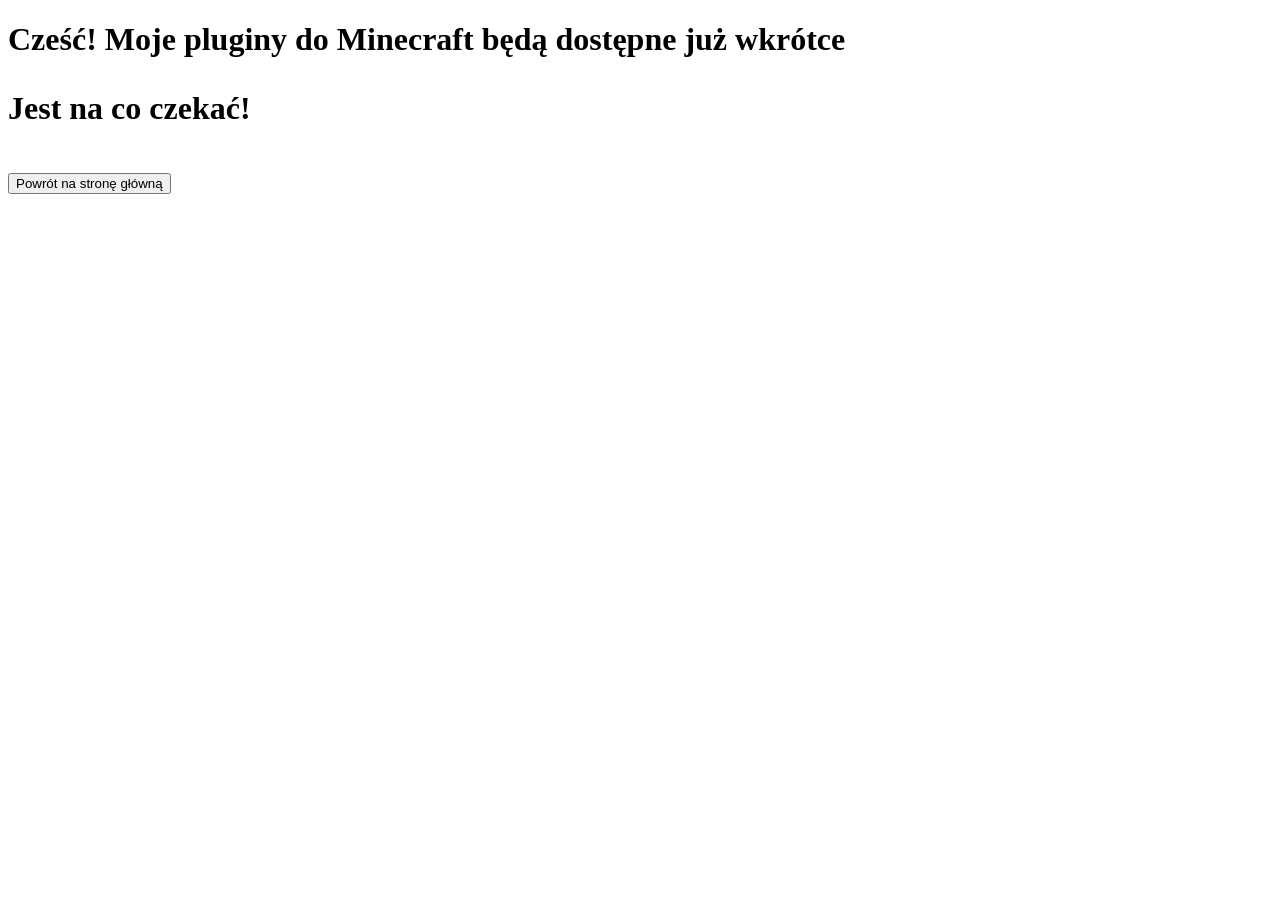
==== comming_soon.html @ d8d4904b "Create comming_soon.html" ====
<!DOCTYPE html>
<html lang="pl">
<head>
    <meta charset="UTF-8">
    <meta name="viewport" content="width=device-width, initial-scale=1.0">
    <title>Ludzik od Ciekawostek - Strona niedostępna</title>
</head>
<body>
  <h1>Cześć! Moje pluginy do Minecraft będą dostępne już wkrótce<h1>
  <p>Jest na co czekać!</p>
  <a href="index.html">
    <button>Powrót na stronę główną</button>
  </a>
</body>
</html>
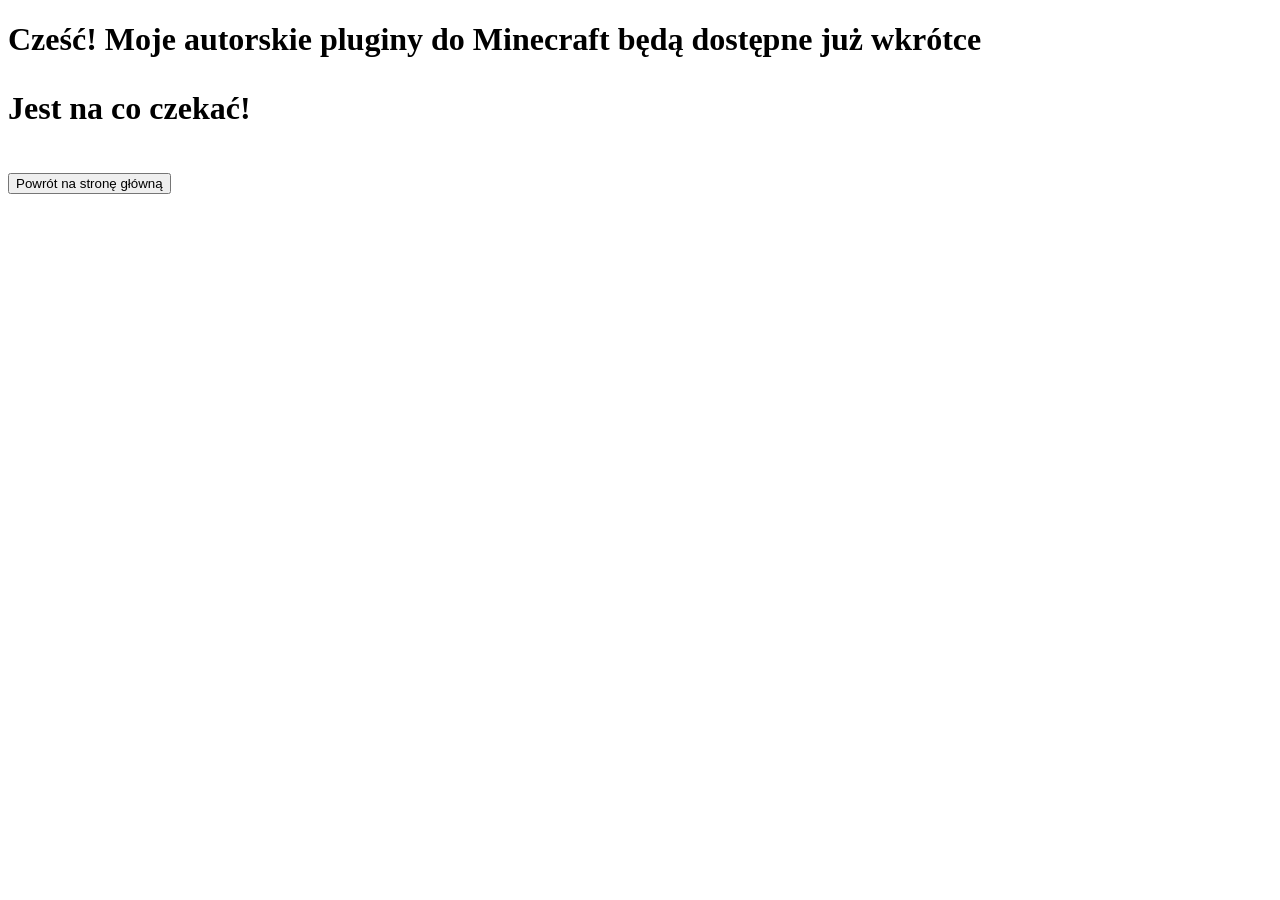
==== commit 6af67263: "Update comming_soon.html" ====
--- a/comming_soon.html
+++ b/comming_soon.html
@@ -6,7 +6,7 @@
     <title>Ludzik od Ciekawostek - Strona niedostępna</title>
 </head>
 <body>
-  <h1>Cześć! Moje pluginy do Minecraft będą dostępne już wkrótce<h1>
+  <h1>Cześć! Moje autorskie pluginy do Minecraft będą dostępne już wkrótce<h1>
   <p>Jest na co czekać!</p>
   <a href="index.html">
     <button>Powrót na stronę główną</button>
